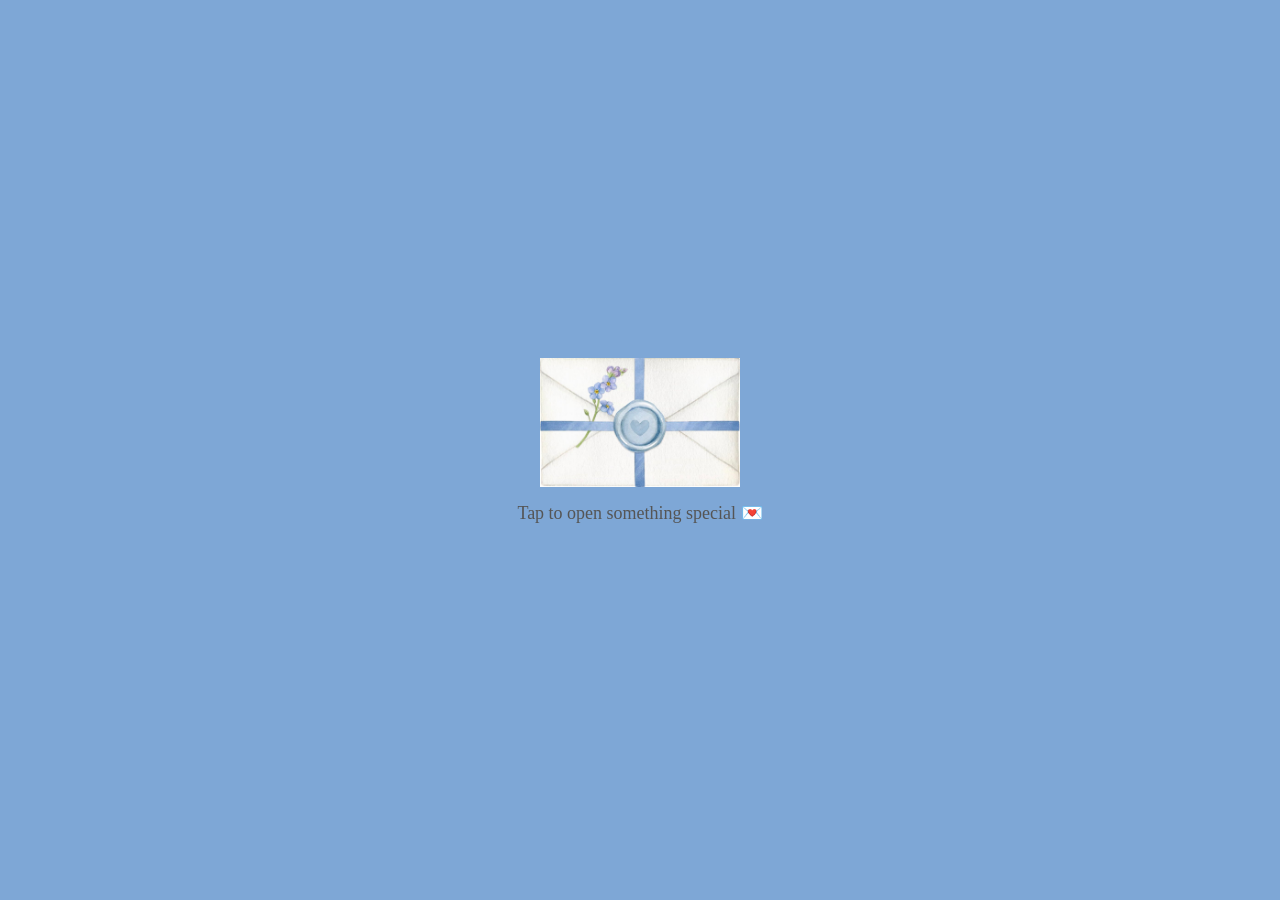
==== special/index.html @ 43b24c8b "Add files via upload" ====
<!DOCTYPE html>
<html lang="en">
<head>
<meta charset="UTF-8">
<meta name="viewport" content="width=device-width, initial-scale=1.0">
<title>Love Website</title>
<link rel="stylesheet" href="style.css">
</head>

<body>

<div class="container">

    <!-- PAGE 1 (ENVELOPE) -->
    <div class="card active" id="page1">
        <img src="envelope.jpg" class="cover-img" onclick="nextPage(2)">
<p class="intro-text">Tap to open something special 💌</p>

    </div>

    <!-- PAGE 2 -->
    <div class="card" id="page2">

    <img src="SUKH.jpg" class="page2-img">

    <button onclick="nextPage(3)">Go to Letter 💙</button>

</div>

    <!-- PAGE 3 -->
   <div class="card" id="page3">

    <div class="letter-box">
        <p id="typewriter"></p>
    </div>

    <button onclick="nextPage(1)">Restart</button>

</div>

</div>

<script src="script.js"></script>
</body>
</html>
---- special/style.css ----
/* RESET */
body {
    margin: 0;
    font-family: Arial;
}

/* FULL SCREEN */
.container {
    height: 100vh;
}

/* PAGES */
.card {
    display: none;
    height: 100vh;
    width: 100%;
    justify-content: center;
    align-items: center;
    flex-direction: column;
}

/* ACTIVE PAGE */
.card.active {
    display: flex;
}

#page1 
body {
    margin: 0;
    font-family: Arial;
}

.container {
    height: 100vh;
}

.card {
    display: none;
    height: 100vh;
    justify-content: center;
    align-items: center;
    flex-direction: column;
}

.card.active {
    display: flex;
}
body {
    margin: 0;
    font-family: Arial;
    background: #7EA7D6;   /* baby blue */
}
/* ENVELOPE IMAGE */
.cover-img {
    width: 200px;
    cursor: pointer;
    transition: 0.3s;
}

.cover-img:hover {
    transform: scale(1.05);
}
.page2-img {
    width: 300px;     /* small size */
    height: 300px;
    object-fit: cover;
    border-radius: 15px;
    margin-bottom: 15px;
    box-shadow: 0 8px 20px rgba(0,0,0,0.2);
}
.letter-box {
    background: #7EA7D6;
    width: 90%;
    max-width: 400px;

    padding: 35px;
    border-radius: 25px;
 overflow-y: auto;
}
#typewriter {
    white-space: pre-line;
    line-height: 2;
    font-size: 17px;
    color: #00334d;
}
body {
    margin: 0;
    font-family: 'Dancing Script', cursive;
}
/* BUTTON */
button {
    padding: 12px 20px;
    border: none;
    background: #5bb8ff;
    color: white;
    border-radius: 10px;
    cursor: pointer;
}
/* BUTTON */
button {
    padding: 12px 20px;
    border: none;
    background: #5bb8ff;
    color: white;
    border-radius: 10px;
    cursor: pointer;
    font-size: 16px;
}
#page3 {
    background: url("cute.JPG") center/cover no-repeat;
}
.intro-text {
    margin-top: 15px;
    font-size: 18px;
    color: #555;
    animation: fade 2s infinite alternate;
}

@keyframes fade {
    from { opacity: 0.5; }
    to { opacity: 1; }
}
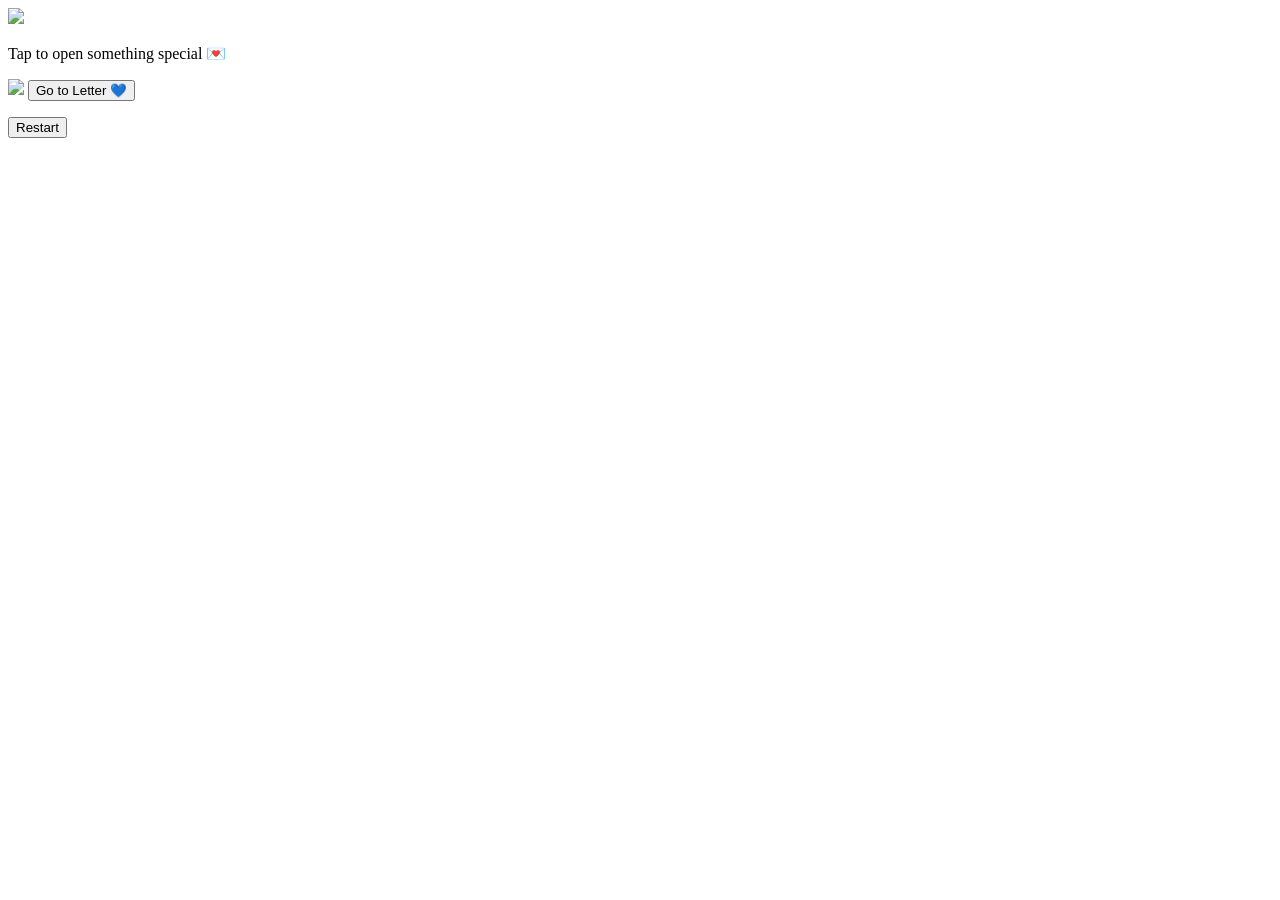
==== commit 1b9f3ed3: "index.html" ====
--- a/special/index.html
+++ b/special/index.html
@@ -4,7 +4,9 @@
 <meta charset="UTF-8">
 <meta name="viewport" content="width=device-width, initial-scale=1.0">
 <title>Love Website</title>
-<link rel="stylesheet" href="style.css">
+
+<!-- FIXED CSS PATH -->
+<link rel="stylesheet" href="special/style.css">
 </head>
 
 <body>
@@ -13,33 +15,31 @@
 
     <!-- PAGE 1 (ENVELOPE) -->
     <div class="card active" id="page1">
-        <img src="envelope.jpg" class="cover-img" onclick="nextPage(2)">
-<p class="intro-text">Tap to open something special 💌</p>
-
+        <!-- FIXED IMAGE PATH -->
+        <img src="special/envelope.jpg" class="cover-img" onclick="nextPage(2)">
+        <p class="intro-text">Tap to open something special 💌</p>
     </div>
 
     <!-- PAGE 2 -->
     <div class="card" id="page2">
+        <!-- FIXED IMAGE PATH -->
+        <img src="special/SUKH.jpg" class="page2-img">
+        <button onclick="nextPage(3)">Go to Letter 💙</button>
+    </div>
 
-    <img src="SUKH.jpg" class="page2-img">
+    <!-- PAGE 3 -->
+    <div class="card" id="page3">
+        <div class="letter-box">
+            <p id="typewriter"></p>
+        </div>
 
-    <button onclick="nextPage(3)">Go to Letter 💙</button>
+        <button onclick="nextPage(1)">Restart</button>
+    </div>
 
 </div>
 
-    <!-- PAGE 3 -->
-   <div class="card" id="page3">
+<!-- FIXED JS PATH -->
+<script src="special/script.js"></script>
 
-    <div class="letter-box">
-        <p id="typewriter"></p>
-    </div>
-
-    <button onclick="nextPage(1)">Restart</button>
-
-</div>
-
-</div>
-
-<script src="script.js"></script>
 </body>
-</html>+</html>
